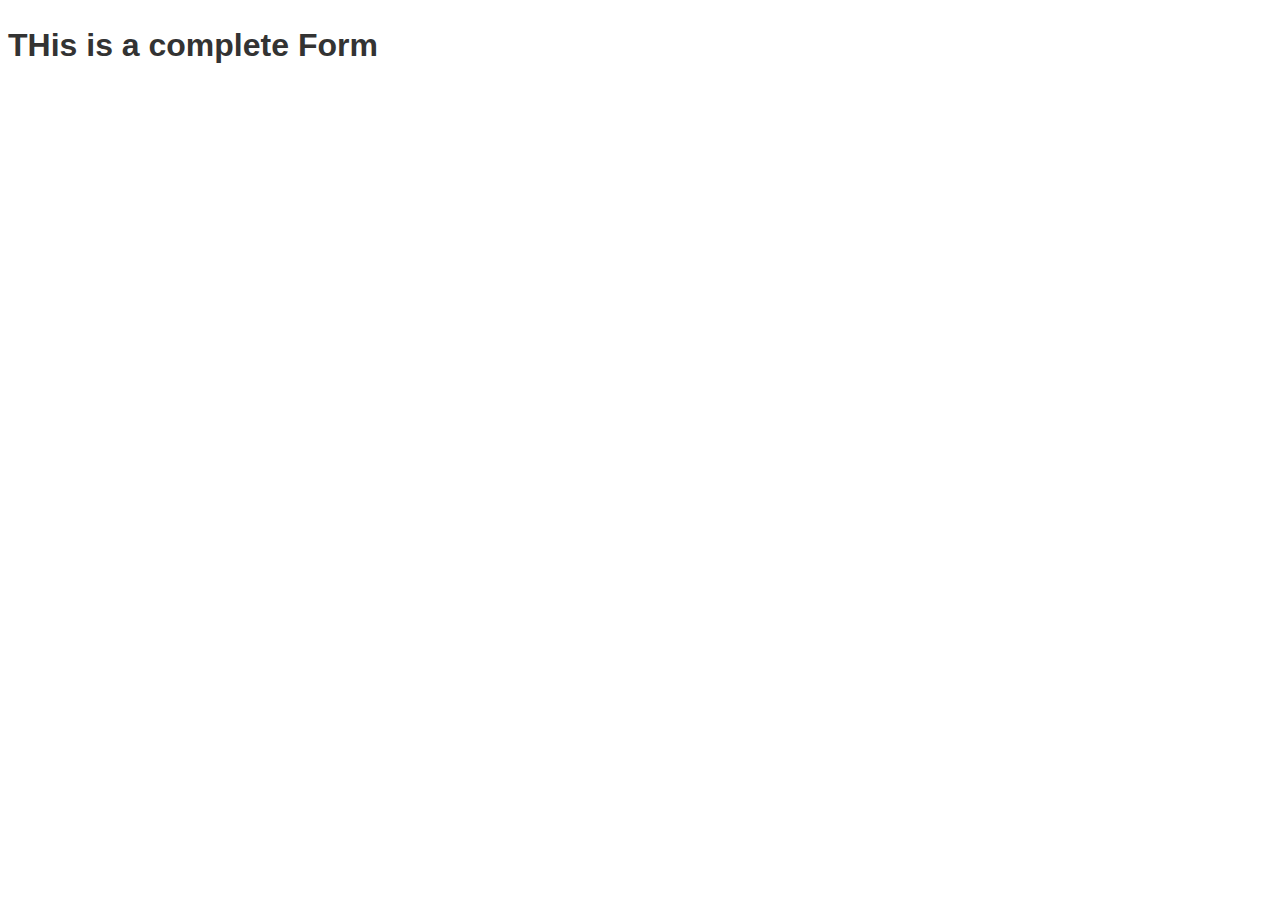
==== Workshop/GitHub-Sandbox/form.html @ ac6a4351 "added form.html" ====
<!DOCTYPE html>
<html lang="en">
<head>
  <meta charset="UTF-8">
  <meta http-equiv="X-UA-Compatible" content="IE=edge">
  <meta name="viewport" content="width=device-width, initial-scale=1.0">
  <title>My From</title>
  <style>
    body {
      font-family: 'Open Sans', sans-serif;
      font-size: 16px;
      line-height: 1.5;
      color: #333;
      background-color: #fff;
    }
  </style>
</head>
<body>
  <h1>THis is a complete Form</h1>
</body>
</html>
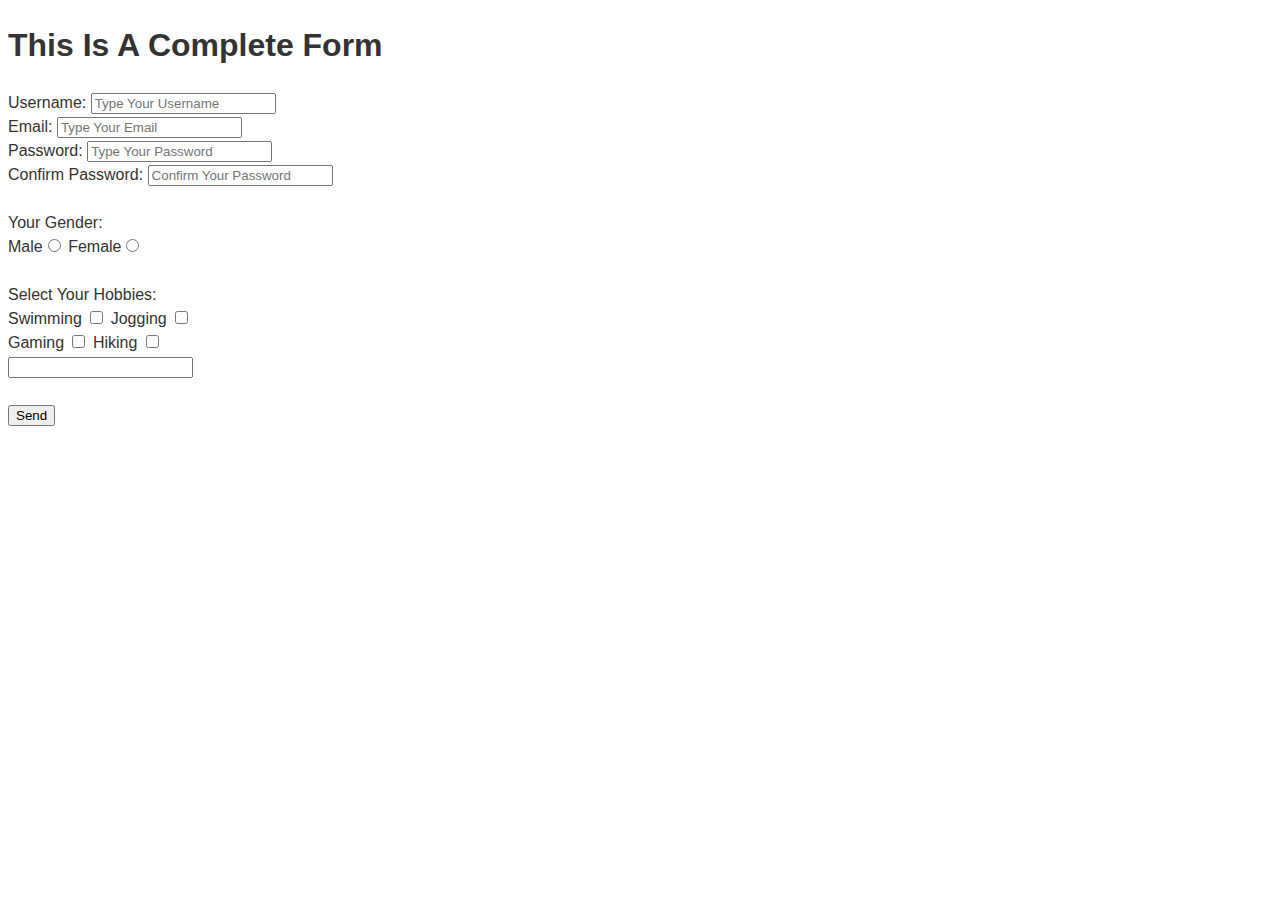
==== commit 69d25f27: "added some form elements" ====
--- a/Workshop/GitHub-Sandbox/form.html
+++ b/Workshop/GitHub-Sandbox/form.html
@@ -11,11 +11,47 @@
       font-size: 16px;
       line-height: 1.5;
       color: #333;
-      background-color: #fff;
     }
   </style>
 </head>
 <body>
-  <h1>THis is a complete Form</h1>
+  <h1>This Is A Complete Form</h1>
+  <form action="/index.html" method="POST" target="_blank">
+    <!----- Name, Email & Password Input ----->
+    <label>Username: <input type="text" id="username" name="username" placeholder="Type Your Username" minlength="4" maxlength="10" required></label>
+    <br>
+    <label>Email: <input type="email" id="email" name="email" placeholder="Type Your Email" required></label>
+    <br>
+    <label>Password: <input type="password" id="password" name="password" placeholder="Type Your Password" minlength="6" maxlength="40" required></label>
+    <br>
+    <label>Confirm Password: <input type="password" id="confirm_password" name="confirm_password" placeholder="Confirm Your Password" required></label>
+    <br>
+    <br>
+    <!----- Radio Input ----->
+    <label>Your Gender:
+      <br>
+      Male<input type="radio" name="radio" value="Male">
+      Female<input type="radio" name="radio" value="Female">
+    </label>
+    <br>
+    <br>
+    <!----- Checkbox Input ----->
+    <label>Select Your Hobbies:
+      <br>
+      Swimming <input type="checkbox" id="checkbox" name="checkbox">
+      Jogging <input type="checkbox" id="checkbox" name="checkbox">
+      <br>
+      Gaming <input type="checkbox" id="checkbox" name="checkbox">
+      Hiking <input type="checkbox" id="checkbox" name="checkbox">
+    </label>
+    <br>
+    <!----- Volume Input ----->
+    <label><input type="text" id="" name="" placeholder=""></label>
+    <br>
+    <br>
+    <!----- Submit Input ----->
+    <label><input type="submit" id="submit" name="submit" value="Send"></label>
+
+  </form>
 </body>
 </html>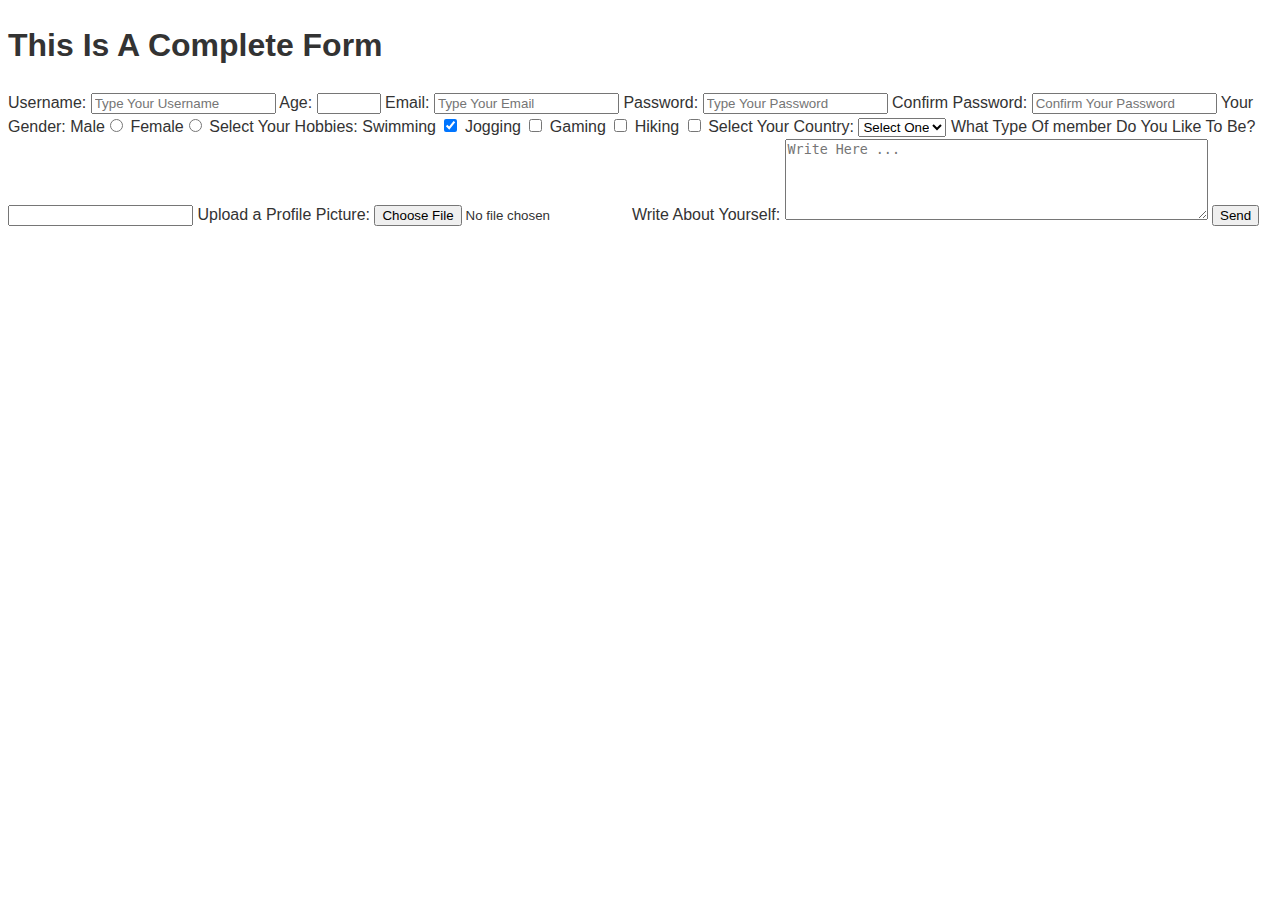
==== commit b5e2f91f: "finishing form" ====
--- a/Workshop/GitHub-Sandbox/form.html
+++ b/Workshop/GitHub-Sandbox/form.html
@@ -16,42 +16,68 @@
 </head>
 <body>
   <h1>This Is A Complete Form</h1>
-  <form action="/index.html" method="POST" target="_blank">
-    <!----- Name, Email & Password Input ----->
-    <label>Username: <input type="text" id="username" name="username" placeholder="Type Your Username" minlength="4" maxlength="10" required></label>
-    <br>
-    <label>Email: <input type="email" id="email" name="email" placeholder="Type Your Email" required></label>
-    <br>
-    <label>Password: <input type="password" id="password" name="password" placeholder="Type Your Password" minlength="6" maxlength="40" required></label>
-    <br>
-    <label>Confirm Password: <input type="password" id="confirm_password" name="confirm_password" placeholder="Confirm Your Password" required></label>
-    <br>
-    <br>
+  <form action="index.html" method="POST" target="_blank">
+    <!----- Username Input ----->
+    <label>Username: <input type="text" name="username" placeholder="Type Your Username" minlength="4" maxlength="10" required></label>
+    <!----- Age Input ----->
+    <label>Age: <input type="number" name="age" min="18" max="120" required></label>
+    <!----- Email Input ----->
+    <label>Email: <input type="email" name="email" placeholder="Type Your Email" pattern="[a-z0-5]{8,}" required></label>
+    <!----- Password Input ----->
+    <label>Password: <input type="password" id="password" name="password" placeholder="Type Your Password" minlength="6" maxlength="20" onkeyup="check();" required></label>
+    <label>Confirm Password: <input type="password" id="confirm_password" name="confirm_password" placeholder="Confirm Your Password" minlength="6" maxlength="20" onkeyup="check();" required></label>
+    <span id='message'></span>
     <!----- Radio Input ----->
-    <label>Your Gender:
-      <br>
-      Male<input type="radio" name="radio" value="Male">
-      Female<input type="radio" name="radio" value="Female">
-    </label>
-    <br>
-    <br>
+    <span>Your Gender:</span>
+    <label>Male<input type="radio" name="radio" value="Male" required></label>
+    <label>Female<input type="radio" name="radio" value="Female"></label>
     <!----- Checkbox Input ----->
     <label>Select Your Hobbies:
-      <br>
-      Swimming <input type="checkbox" id="checkbox" name="checkbox">
-      Jogging <input type="checkbox" id="checkbox" name="checkbox">
-      <br>
-      Gaming <input type="checkbox" id="checkbox" name="checkbox">
-      Hiking <input type="checkbox" id="checkbox" name="checkbox">
+      Swimming <input type="checkbox" name="checkbox" value="swimming" checked>
+      Jogging <input type="checkbox" name="checkbox" value="jogging">
+      Gaming <input type="checkbox" name="checkbox" value="gaming">
+      Hiking <input type="checkbox" name="checkbox" value="hiking">
     </label>
-    <br>
-    <!----- Volume Input ----->
-    <label><input type="text" id="" name="" placeholder=""></label>
-    <br>
-    <br>
+    <!----- Select Box ----->
+    <label>Select Your Country:
+      <select name="options" required>
+        <option value="">Select One</option>
+        <option value="Iran">Iran</option>
+        <option value="Canada">Canada</option>
+        <option value="Japan">Japan</option>
+        <option value="China">China</option>
+      </select>
+    </label>
+    <!----- Datalist ----->
+    <label for="member">What Type Of member Do You Like To Be?</label>
+    <input list="membership" id="member" name="member">
+    <datalist id="membership">
+      <option value="basic"></option>
+      <option value="plus"></option>
+      <option value="pro"></option>
+      <option value="vip"></option>
+    </datalist>
+    <!----- Upload File ----->
+    <label>Upload a Profile Picture: <input type="file" name="file" accept="image/*"></label>
+    <!----- Textarea ----->
+    Write About Yourself:
+    <textarea name="description" rows="5" cols="50" placeholder="Write Here ..."></textarea>
     <!----- Submit Input ----->
     <label><input type="submit" id="submit" name="submit" value="Send"></label>
+  </form>
 
-  </form>
+  <!----- JavaScript Code for checking Password ----->
+  <script type="text/javascript">
+    var check = function () {
+      if (document.getElementById('password').value == document.getElementById('confirm_password').value) {
+        document.getElementById('message').style.color = 'green';
+        document.getElementById('message').innerHTML = 'Matching';
+      } else {
+        document.getElementById('message').style.color = 'red';
+        document.getElementById('message').innerHTML = 'Not Matching';
+      }
+    };
+  </script>
+
 </body>
 </html>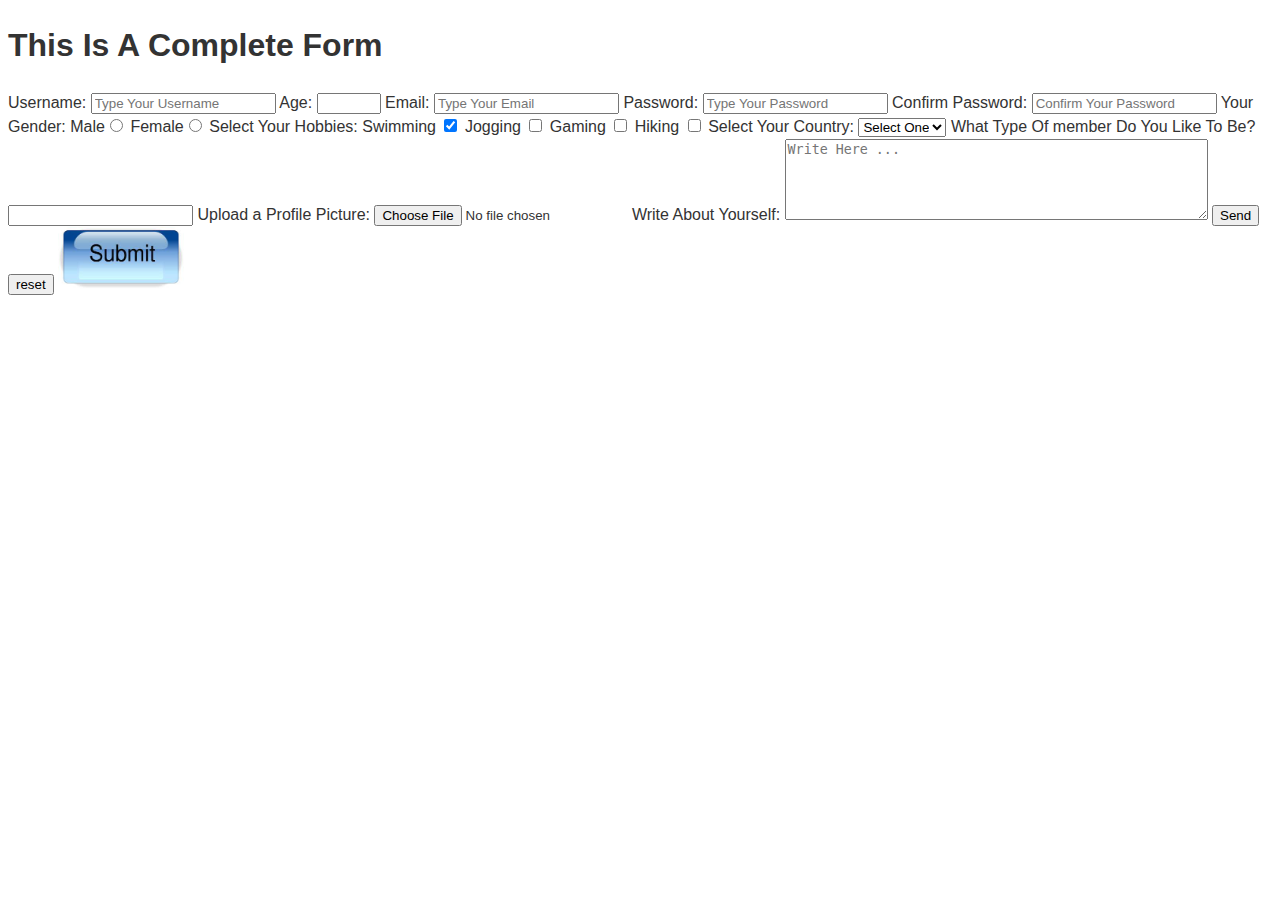
==== commit 59b84fec: "added image" ====
--- a/Workshop/GitHub-Sandbox/form.html
+++ b/Workshop/GitHub-Sandbox/form.html
@@ -11,6 +11,10 @@
       font-size: 16px;
       line-height: 1.5;
       color: #333;
+    }
+
+    input[type="image"] {
+      width: 10%;
     }
   </style>
 </head>
@@ -62,8 +66,10 @@
     <!----- Textarea ----->
     Write About Yourself:
     <textarea name="description" rows="5" cols="50" placeholder="Write Here ..."></textarea>
-    <!----- Submit Input ----->
-    <label><input type="submit" id="submit" name="submit" value="Send"></label>
+    <!----- Submit, Reset & Image ----->
+    <input type="submit" id="submit" name="submit" value="Send">
+    <input type="reset" name="reset" value="reset">
+    <input type="image" name="imagebutton" src="submit.jpg">
   </form>
 
   <!----- JavaScript Code for checking Password ----->
